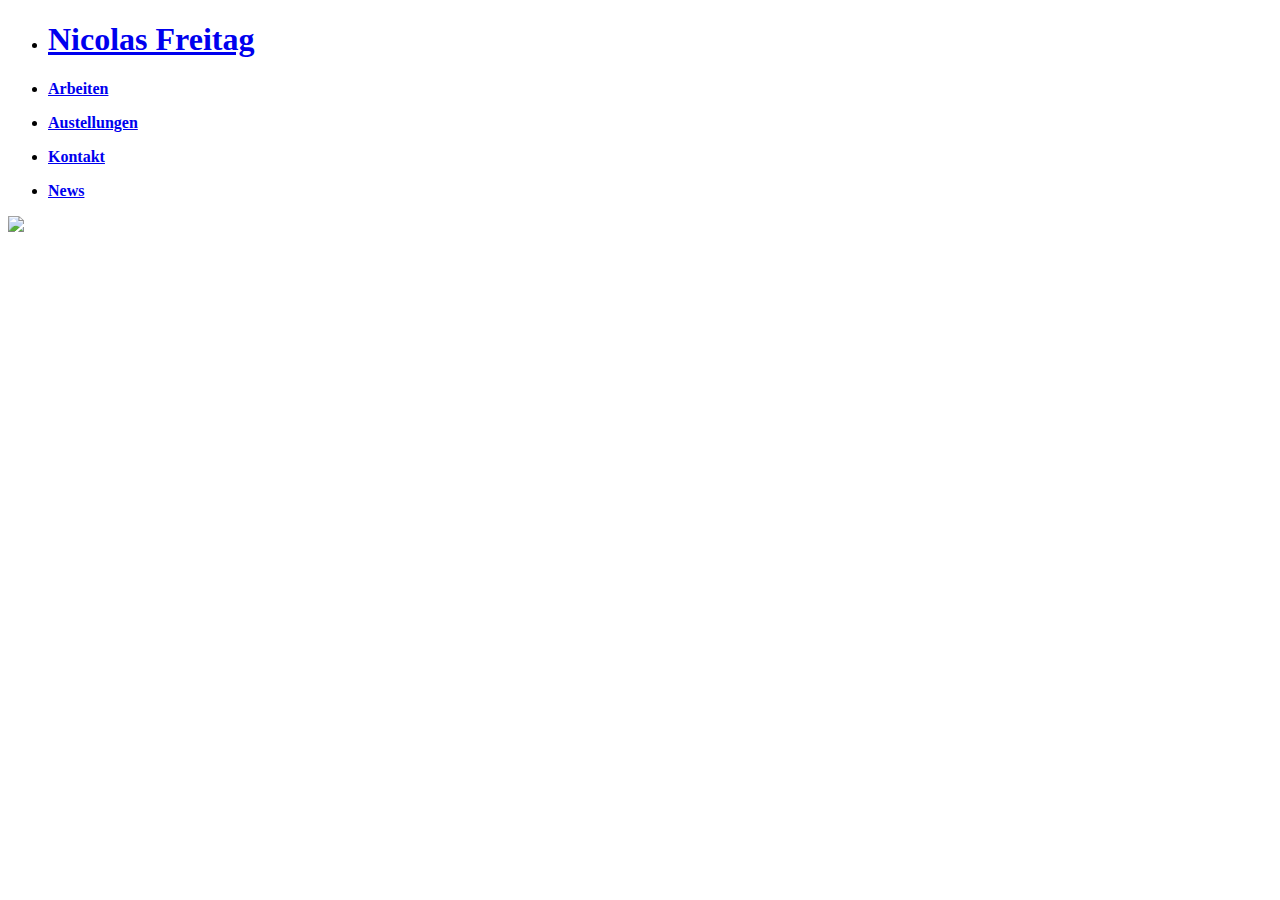
==== html/home.html @ 2be15ab2 "index" ====
<!DOCTYPE html>
<html>
<head>
	<link rel="stylesheet" type="text/css" href="css/style-home.css">
	<title>Nicolas Freitag</title>
</head>
<body>
	<header>
	<ul>
		<li>
			<a href="http://www.nicolasfreitag.de/"><b><h1 class="house">Nicolas Freitag</h1></b></a>
		</li>
		<li>
			<a href="http://www.nicolasfreitag.de/"><b><p class="head1">Arbeiten</p></b></a>	
		</li>
		<li>
			<a href="http://www.nicolasfreitag.de/"><b><p class="head1">Austellungen</p></b></a>	
		</li>
		<li>
			<a href="http://www.nicolasfreitag.de/"><b><p class="head1">Kontakt</p></b></a>	
		</li>
		<li>
			<a href="http://www.nicolasfreitag.de/"><b><p class="head1">News</p></b></a>	
		</li>
	</ul>
	
	</header>
	<div>
		<div>
		<img src="http://www.nicolasfreitag.de/images/image-220.jpg">
		</div>
	</div>
	<p></p>
</body>
</html>
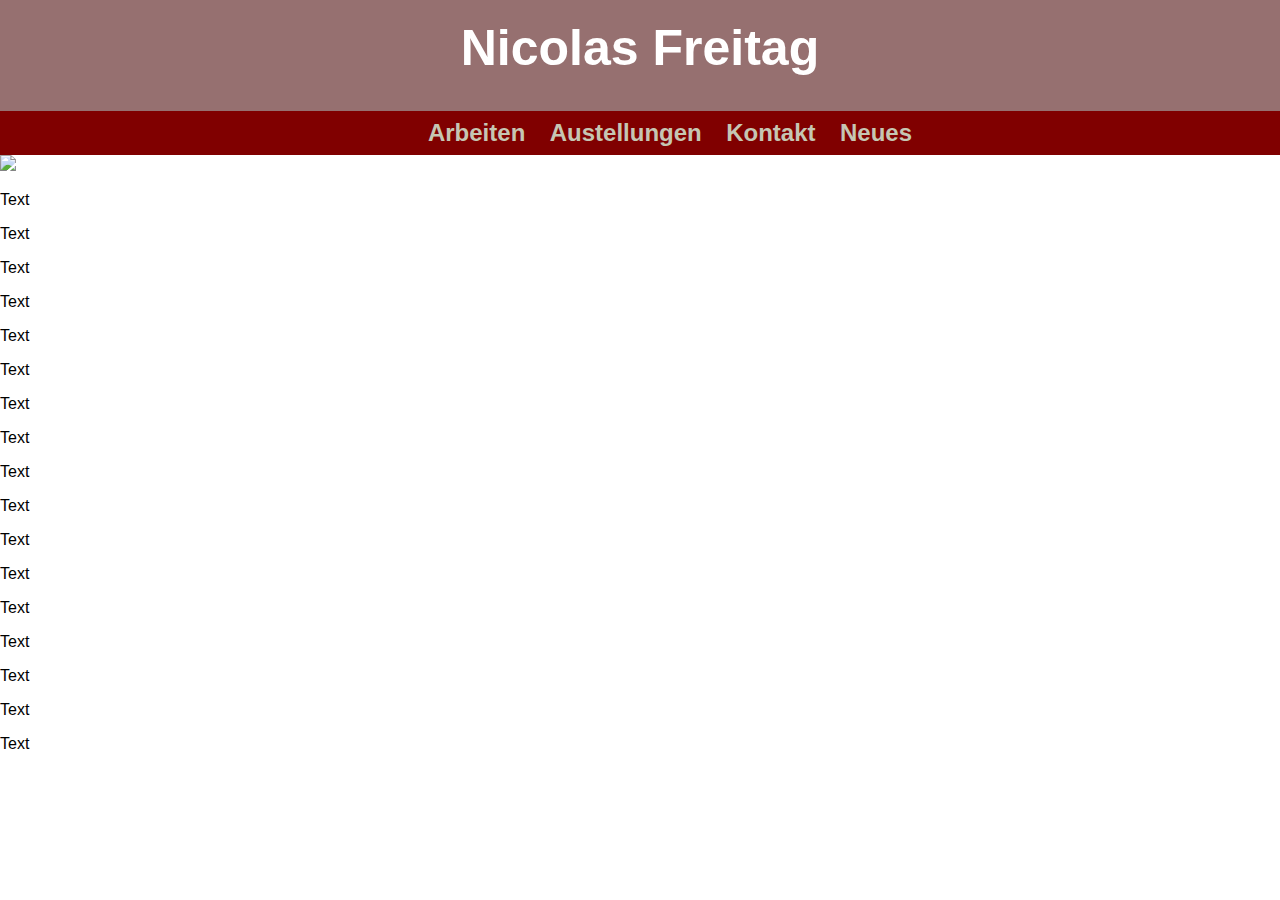
==== commit cb005ce0: "a lot of stuff" ====
--- a/html/home.html
+++ b/html/home.html
@@ -1,35 +1,63 @@
 <!DOCTYPE html>
 <html>
 <head>
-	<link rel="stylesheet" type="text/css" href="css/style-home.css">
-	<title>Nicolas Freitag</title>
+	<title>Willkommen - Nicolas Freitag</title>
+	<link rel="shortcut icon" type="image/png" href="../images/index/favicon.png">
+	<link rel="stylesheet" type="text/css" href="../css/style-home.css">
+	<meta name=”viewport” content=”width=device-width, initial-scale=1″>
 </head>
-<body>
-	<header>
-	<ul>
-		<li>
-			<a href="http://www.nicolasfreitag.de/"><b><h1 class="house">Nicolas Freitag</h1></b></a>
-		</li>
-		<li>
-			<a href="http://www.nicolasfreitag.de/"><b><p class="head1">Arbeiten</p></b></a>	
-		</li>
-		<li>
-			<a href="http://www.nicolasfreitag.de/"><b><p class="head1">Austellungen</p></b></a>	
-		</li>
-		<li>
-			<a href="http://www.nicolasfreitag.de/"><b><p class="head1">Kontakt</p></b></a>	
-		</li>
-		<li>
-			<a href="http://www.nicolasfreitag.de/"><b><p class="head1">News</p></b></a>	
-		</li>
-	</ul>
-	
-	</header>
-	<div>
-		<div>
-		<img src="http://www.nicolasfreitag.de/images/image-220.jpg">
+	<body>
+		<header>
+			<h1> <a href="home.html"> Nicolas Freitag </a></h1>
+		</header>
+		<div class="allnavbars">	
+			<ul id="globalnavbar" class="globalnavbar">
+				<li>
+					<a href="http://www.nicolasfreitag.de/"><b><p class="head1">Arbeiten</p></b></a>
+				</li>
+				<li>
+					<a href="http://www.nicolasfreitag.de/"><b><p class="head1">Austellungen</p></b></a>	
+				</li>
+				<li>
+					<a href="http://www.nicolasfreitag.de/"><b><p class="head1">Kontakt</p></b></a>	
+				</li>
+				<li>
+					<a href="neues.html"><b><p class="head1">Neues</p></b></a>	
+				</li>
+				<script src="../js/home-script.js"></script>
+			</ul>	
+			<!-- 
+			<ul class="mnavbar">
+				<li>
+					
+				</li>
+			</ul>
+			-->
 		</div>
-	</div>
-	<p></p>
-</body>
-</html>+
+		<div class="content">
+			<div>
+			<img src="http://www.nicolasfreitag.de/images/image-220.jpg">
+			</div>
+		
+			<p>Text</p>
+			<p>Text</p>
+			<p>Text</p>
+			<p>Text</p>
+			<p>Text</p>
+			<p>Text</p>
+			<p>Text</p>
+			<p>Text</p>
+			<p>Text</p>
+			<p>Text</p>
+			<p>Text</p>
+			<p>Text</p>
+			<p>Text</p>
+			<p>Text</p>
+			<p>Text</p>
+			<p>Text</p>
+			<p>Text</p>
+		</div>
+	</body>	
+</html>
+
--- a/css/style-home.css
+++ b/css/style-home.css
@@ -0,0 +1,47 @@
+html, body {
+	font-family: helvetica;
+	margin: -8px 0 0 0;
+	/*background-color: #c6b8bc;*/
+}
+header{
+	padding: 1px 0 1px 0;
+	text-align: center;
+	font-size: 25px;
+	background-color: #967070;	
+}
+header a {
+
+	color: white;
+	text-decoration: none;
+}
+.sticky {
+  position: fixed;
+  top: 0;
+  width: 100%;
+}
+
+.sticky + .content {
+  padding-top: 60px;
+}
+.globalnavbar{
+	text-align: center;
+	background-color: #800000;
+	width: 100%;
+	height:44px;
+	margin: 0;
+}
+.globalnavbar li{
+	display: inline-block;
+	padding:0 20px 0 0;
+	font-size: 24px;
+	text-decoration: none;
+	color: #c6c6b3;
+    margin: -16px 0px;
+}
+.globalnavbar li a{
+	text-decoration:none;
+}
+.head1 {
+	text-decoration: none;
+	color: #c6c6b3;
+}